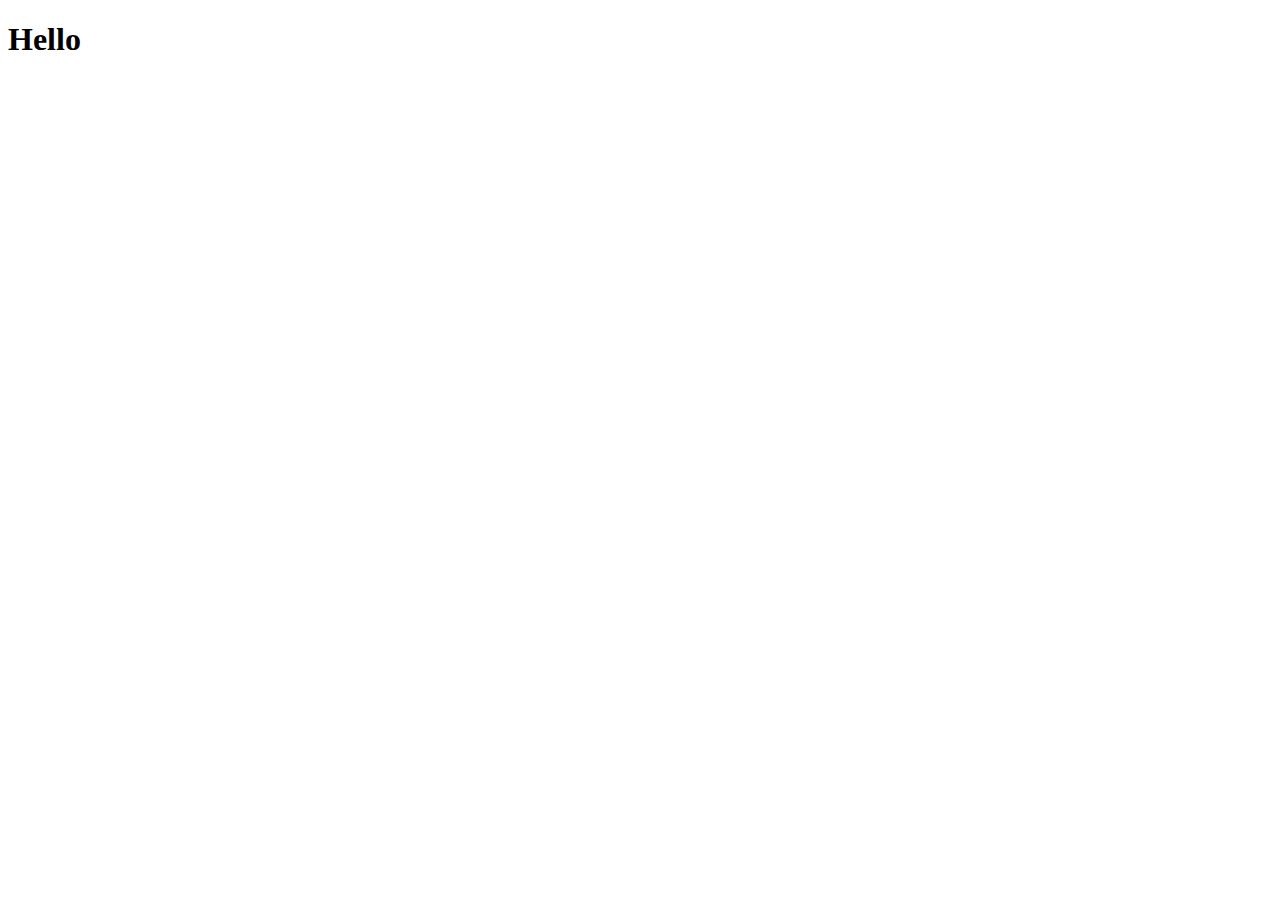
==== Index.html @ 3d904a8a "Initial Login" ====
<!DOCTYPE html>
<html lang="en">
<head>
    <meta charset="UTF-8">
    <meta http-equiv="X-UA-Compatible" content="IE=edge">
    <meta name="viewport" content="width=device-width, initial-scale=1.0">
    <title>Document</title>
</head>
<body>
    <h1>Hello</h1>
</body>
</html>
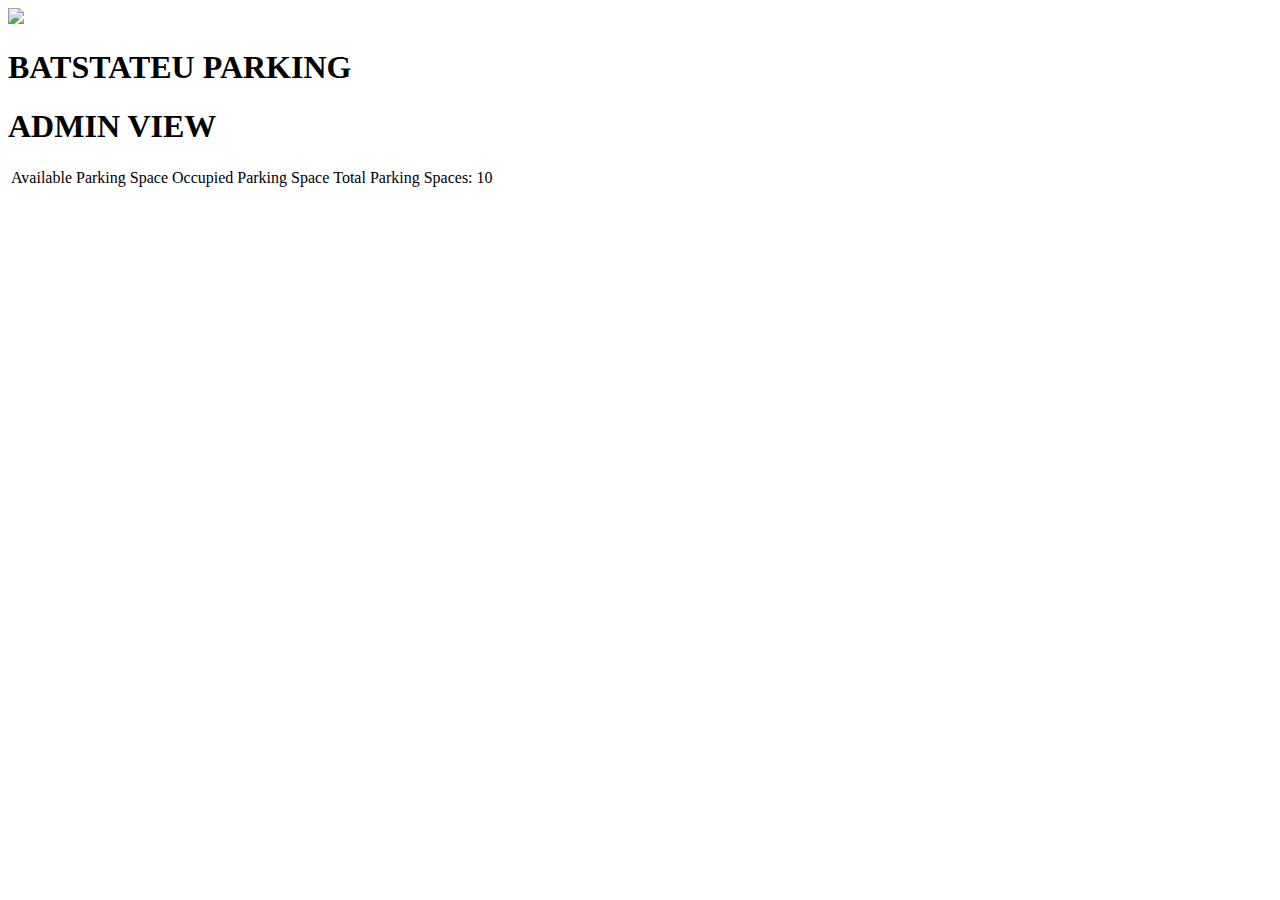
==== commit 28f2bb1c: "Image Source" ====
--- a/Index.html
+++ b/Index.html
@@ -1,12 +1,24 @@
 <!DOCTYPE html>
-<html lang="en">
-<head>
-    <meta charset="UTF-8">
-    <meta http-equiv="X-UA-Compatible" content="IE=edge">
-    <meta name="viewport" content="width=device-width, initial-scale=1.0">
-    <title>Document</title>
-</head>
-<body>
-    <h1>Hello</h1>
-</body>
-</html>+    <html lang="en">
+        <head>
+            <link rel="stylesheet" href="Index.css">
+            <title>Document</title>
+        </head>
+        <body>
+            <div id="header">
+                <img src="https://batstate-u.edu.ph/wp-content/uploads/2022/05/BatStateU-NEU-Logo.png" id="logo">
+                <h1> BATSTATEU PARKING</h1>
+                <h1 id="view">ADMIN VIEW</h1>
+            </div>
+
+            <div id="labels">
+                <table>
+                    <tr>
+                        <td> Available Parking Space </td>
+                        <td> Occupied Parking Space </td>
+                        <td> Total Parking Spaces: 10 </td>
+                    </tr>
+                </table>
+            </div>
+        </body>
+</html>
